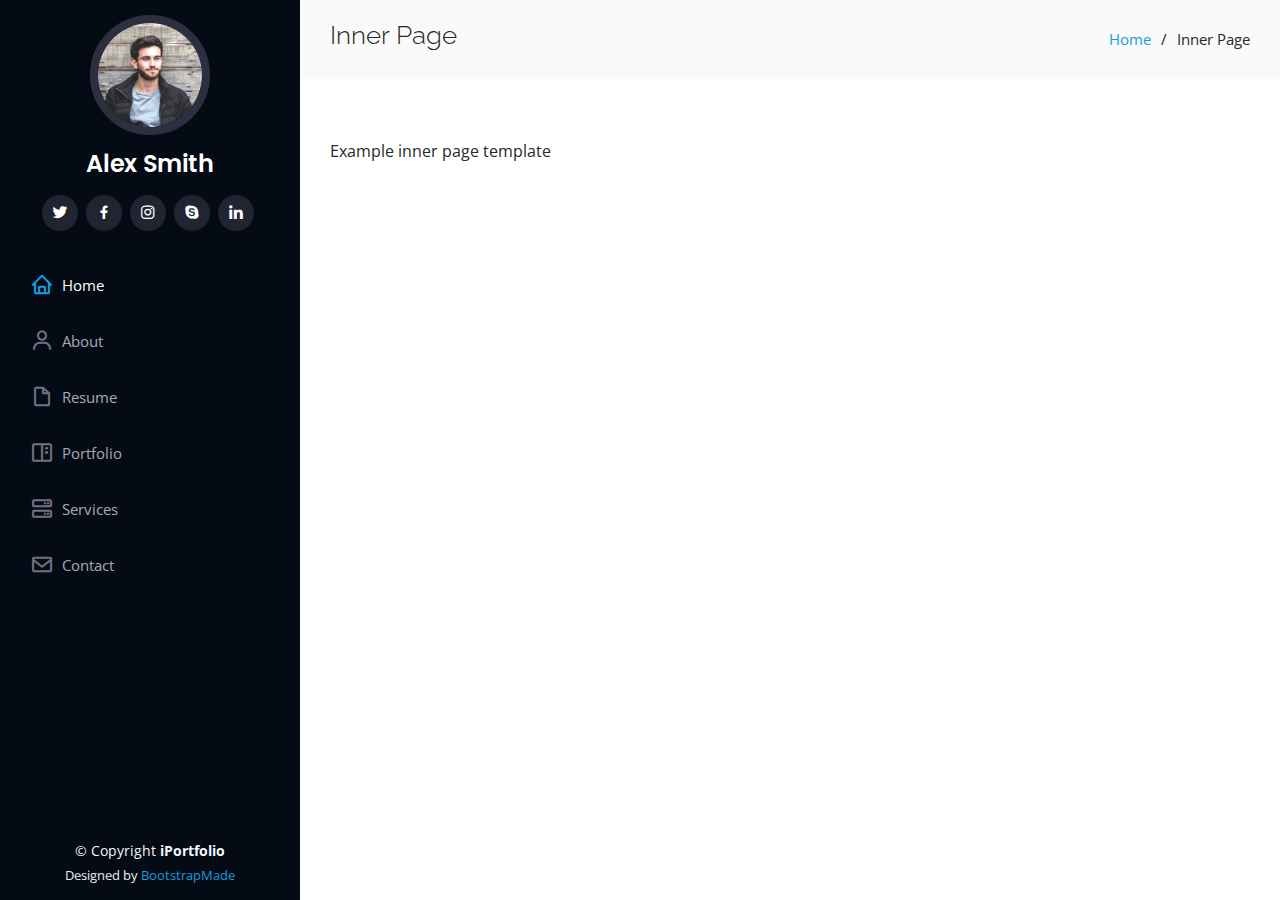
==== inner-page.html @ e37e1f31 "initialize the git repository by adding files" ====
<!DOCTYPE html>
<html lang="en">

<head>
  <meta charset="utf-8">
  <meta content="width=device-width, initial-scale=1.0" name="viewport">

  <title>Inner Page - iPortfolio Bootstrap Template</title>
  <meta content="" name="description">
  <meta content="" name="keywords">

  <!-- Favicons -->
  <link href="assets/img/favicon.png" rel="icon">
  <link href="assets/img/apple-touch-icon.png" rel="apple-touch-icon">

  <!-- Google Fonts -->
  <link href="https://fonts.googleapis.com/css?family=Open+Sans:300,300i,400,400i,600,600i,700,700i|Raleway:300,300i,400,400i,500,500i,600,600i,700,700i|Poppins:300,300i,400,400i,500,500i,600,600i,700,700i" rel="stylesheet">

  <!-- Vendor CSS Files -->
  <link href="assets/vendor/aos/aos.css" rel="stylesheet">
  <link href="assets/vendor/bootstrap/css/bootstrap.min.css" rel="stylesheet">
  <link href="assets/vendor/bootstrap-icons/bootstrap-icons.css" rel="stylesheet">
  <link href="assets/vendor/boxicons/css/boxicons.min.css" rel="stylesheet">
  <link href="assets/vendor/glightbox/css/glightbox.min.css" rel="stylesheet">
  <link href="assets/vendor/swiper/swiper-bundle.min.css" rel="stylesheet">

  <!-- Template Main CSS File -->
  <link href="assets/css/style.css" rel="stylesheet">

  <!-- =======================================================
  * Template Name: iPortfolio
  * Updated: Sep 18 2023 with Bootstrap v5.3.2
  * Template URL: https://bootstrapmade.com/iportfolio-bootstrap-portfolio-websites-template/
  * Author: BootstrapMade.com
  * License: https://bootstrapmade.com/license/
  ======================================================== -->
</head>

<body>

  <!-- ======= Mobile nav toggle button ======= -->
  <i class="bi bi-list mobile-nav-toggle d-xl-none"></i>

  <!-- ======= Header ======= -->
  <header id="header">
    <div class="d-flex flex-column">

      <div class="profile">
        <img src="assets/img/profile-img.jpg" alt="" class="img-fluid rounded-circle">
        <h1 class="text-light"><a href="index.html">Alex Smith</a></h1>
        <div class="social-links mt-3 text-center">
          <a href="#" class="twitter"><i class="bx bxl-twitter"></i></a>
          <a href="#" class="facebook"><i class="bx bxl-facebook"></i></a>
          <a href="#" class="instagram"><i class="bx bxl-instagram"></i></a>
          <a href="#" class="google-plus"><i class="bx bxl-skype"></i></a>
          <a href="#" class="linkedin"><i class="bx bxl-linkedin"></i></a>
        </div>
      </div>

      <nav id="navbar" class="nav-menu navbar">
        <ul>
          <li><a href="#hero" class="nav-link scrollto active"><i class="bx bx-home"></i> <span>Home</span></a></li>
          <li><a href="#about" class="nav-link scrollto"><i class="bx bx-user"></i> <span>About</span></a></li>
          <li><a href="#resume" class="nav-link scrollto"><i class="bx bx-file-blank"></i> <span>Resume</span></a></li>
          <li><a href="#portfolio" class="nav-link scrollto"><i class="bx bx-book-content"></i> <span>Portfolio</span></a></li>
          <li><a href="#services" class="nav-link scrollto"><i class="bx bx-server"></i> <span>Services</span></a></li>
          <li><a href="#contact" class="nav-link scrollto"><i class="bx bx-envelope"></i> <span>Contact</span></a></li>
        </ul>
      </nav><!-- .nav-menu -->
    </div>
  </header><!-- End Header -->

  <main id="main">

    <!-- ======= Breadcrumbs ======= -->
    <section class="breadcrumbs">
      <div class="container">

        <div class="d-flex justify-content-between align-items-center">
          <h2>Inner Page</h2>
          <ol>
            <li><a href="index.html">Home</a></li>
            <li>Inner Page</li>
          </ol>
        </div>

      </div>
    </section><!-- End Breadcrumbs -->

    <section class="inner-page">
      <div class="container">
        <p>
          Example inner page template
        </p>
      </div>
    </section>

  </main><!-- End #main -->

  <!-- ======= Footer ======= -->
  <footer id="footer">
    <div class="container">
      <div class="copyright">
        &copy; Copyright <strong><span>iPortfolio</span></strong>
      </div>
      <div class="credits">
        <!-- All the links in the footer should remain intact. -->
        <!-- You can delete the links only if you purchased the pro version. -->
        <!-- Licensing information: https://bootstrapmade.com/license/ -->
        <!-- Purchase the pro version with working PHP/AJAX contact form: https://bootstrapmade.com/iportfolio-bootstrap-portfolio-websites-template/ -->
        Designed by <a href="https://bootstrapmade.com/">BootstrapMade</a>
      </div>
    </div>
  </footer><!-- End  Footer -->

  <a href="#" class="back-to-top d-flex align-items-center justify-content-center"><i class="bi bi-arrow-up-short"></i></a>

  <!-- Vendor JS Files -->
  <script src="assets/vendor/purecounter/purecounter_vanilla.js"></script>
  <script src="assets/vendor/aos/aos.js"></script>
  <script src="assets/vendor/bootstrap/js/bootstrap.bundle.min.js"></script>
  <script src="assets/vendor/glightbox/js/glightbox.min.js"></script>
  <script src="assets/vendor/isotope-layout/isotope.pkgd.min.js"></script>
  <script src="assets/vendor/swiper/swiper-bundle.min.js"></script>
  <script src="assets/vendor/typed.js/typed.umd.js"></script>
  <script src="assets/vendor/waypoints/noframework.waypoints.js"></script>
  <script src="assets/vendor/php-email-form/validate.js"></script>

  <!-- Template Main JS File -->
  <script src="assets/js/main.js"></script>

</body>

</html>
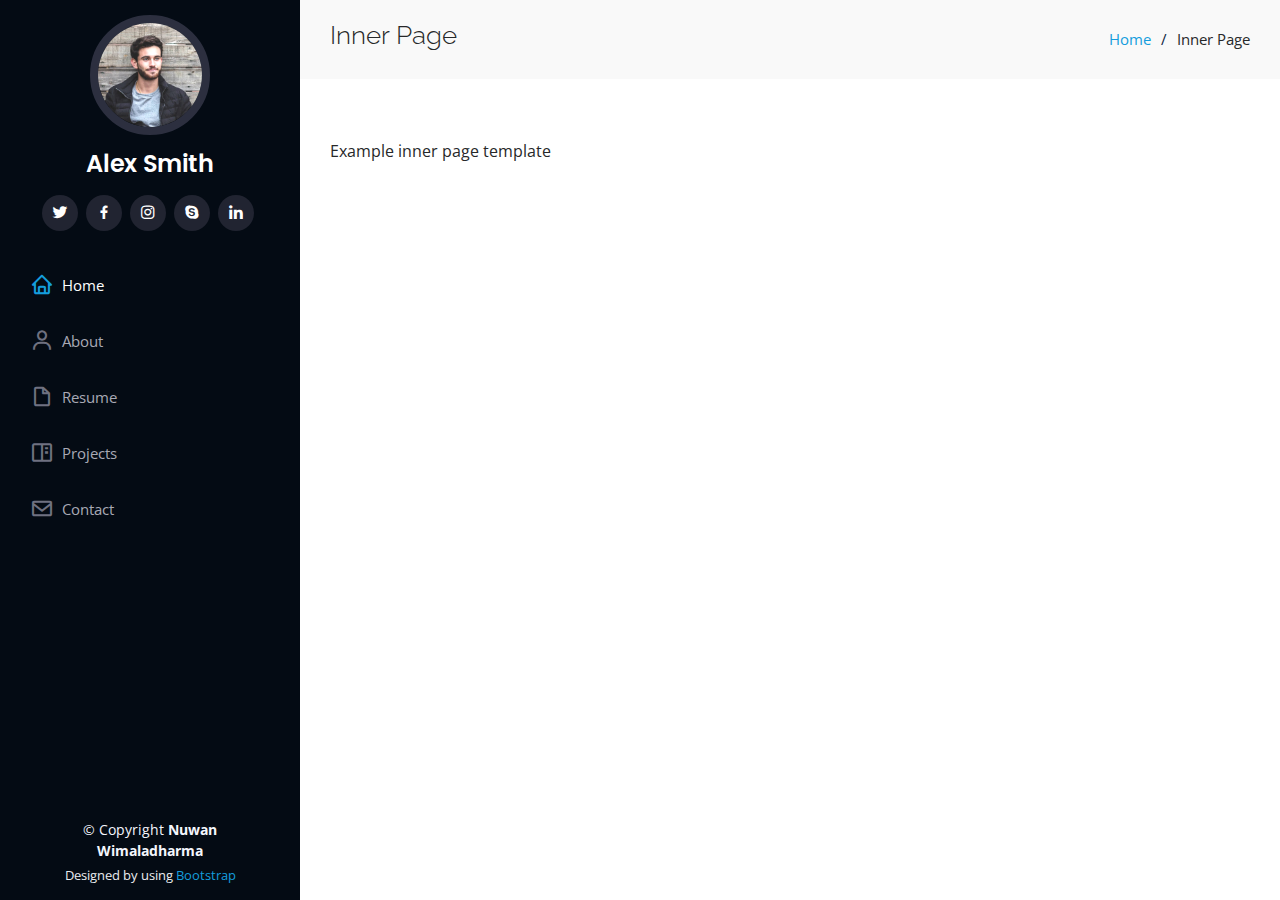
==== commit 04071c45: "modified footer" ====
--- a/inner-page.html
+++ b/inner-page.html
@@ -62,8 +62,8 @@
           <li><a href="#hero" class="nav-link scrollto active"><i class="bx bx-home"></i> <span>Home</span></a></li>
           <li><a href="#about" class="nav-link scrollto"><i class="bx bx-user"></i> <span>About</span></a></li>
           <li><a href="#resume" class="nav-link scrollto"><i class="bx bx-file-blank"></i> <span>Resume</span></a></li>
-          <li><a href="#portfolio" class="nav-link scrollto"><i class="bx bx-book-content"></i> <span>Portfolio</span></a></li>
-          <li><a href="#services" class="nav-link scrollto"><i class="bx bx-server"></i> <span>Services</span></a></li>
+          <li><a href="#portfolio" class="nav-link scrollto"><i class="bx bx-book-content"></i> <span>Projects</span></a></li>
+<!--          <li><a href="#services" class="nav-link scrollto"><i class="bx bx-server"></i> <span>Services</span></a></li>-->
           <li><a href="#contact" class="nav-link scrollto"><i class="bx bx-envelope"></i> <span>Contact</span></a></li>
         </ul>
       </nav><!-- .nav-menu -->
@@ -101,14 +101,14 @@
   <footer id="footer">
     <div class="container">
       <div class="copyright">
-        &copy; Copyright <strong><span>iPortfolio</span></strong>
+        &copy; Copyright <strong><span>Nuwan Wimaladharma</span></strong>
       </div>
       <div class="credits">
         <!-- All the links in the footer should remain intact. -->
         <!-- You can delete the links only if you purchased the pro version. -->
         <!-- Licensing information: https://bootstrapmade.com/license/ -->
         <!-- Purchase the pro version with working PHP/AJAX contact form: https://bootstrapmade.com/iportfolio-bootstrap-portfolio-websites-template/ -->
-        Designed by <a href="https://bootstrapmade.com/">BootstrapMade</a>
+        Designed by using <a href="https://bootstrapmade.com/">Bootstrap</a>
       </div>
     </div>
   </footer><!-- End  Footer -->
--- a/assets/css/style.css
+++ b/assets/css/style.css
@@ -241,7 +241,7 @@
 #hero {
   width: 100%;
   height: 100vh;
-  background: url("../img/hero-bg.jpg") top center;
+  background: url("../img/nuwan_wimaladharma_cover.jpeg") center;
   background-size: cover;
 }
 
